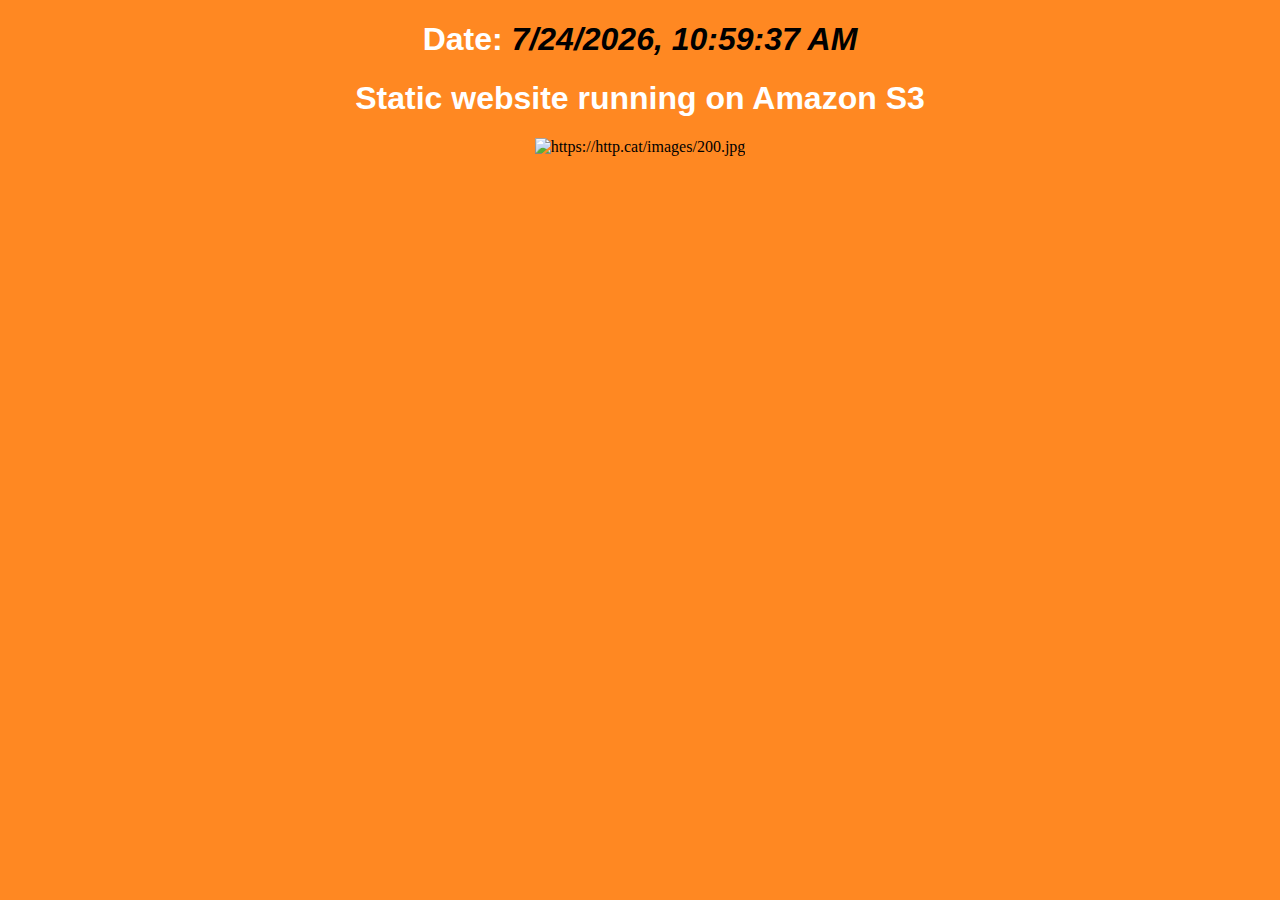
==== index.html @ a2bef876 "HTML5 Example" ====
<!DOCTYPE html>
<html lang="en">

<head>
    <meta charset="UTF-8">
    <meta name="viewport" content="width=device-width, initial-scale=1.0">
    <link rel="stylesheet" href="./styles.css">
    <title>Document</title>
</head>

<body>
    <h1>Date: <span id="dateDisplay"></span></h1>
    <h1>Static website running on Amazon S3</h1>
    <img src="https://http.cat/images/200.jpg" alt="https://http.cat/images/200.jpg">
</body>
<script src="./main.js"></script>

</html>
---- styles.css ----
* {
    background-color: #ff8822;
    text-align: center;
}

#dateDisplay {
    color: rgb(0, 0, 0);
    font-style: italic;
}

img {
    width: 30%;
}

h1 {
    color: white;
    font-family: sans-serif;
}
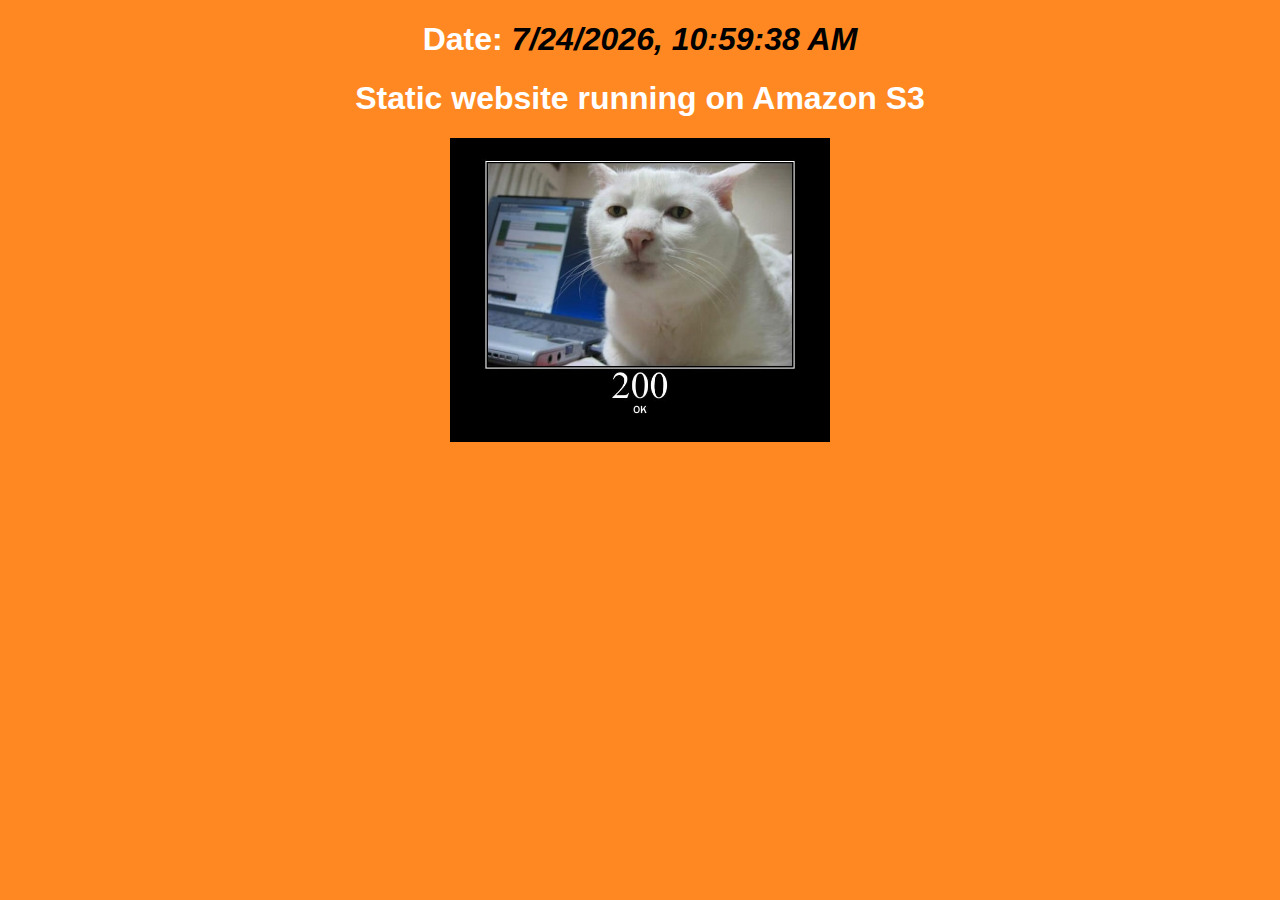
==== commit 4b536e54: "Update index.html and error.html files" ====
--- a/index.html
+++ b/index.html
@@ -5,13 +5,13 @@
     <meta charset="UTF-8">
     <meta name="viewport" content="width=device-width, initial-scale=1.0">
     <link rel="stylesheet" href="./styles.css">
-    <title>Document</title>
+    <title>Document</title> 
 </head>
 
 <body>
     <h1>Date: <span id="dateDisplay"></span></h1>
     <h1>Static website running on Amazon S3</h1>
-    <img src="https://http.cat/images/200.jpg" alt="https://http.cat/images/200.jpg">
+    <img src="./assets/200.jpg">
 </body>
 <script src="./main.js"></script>
 
